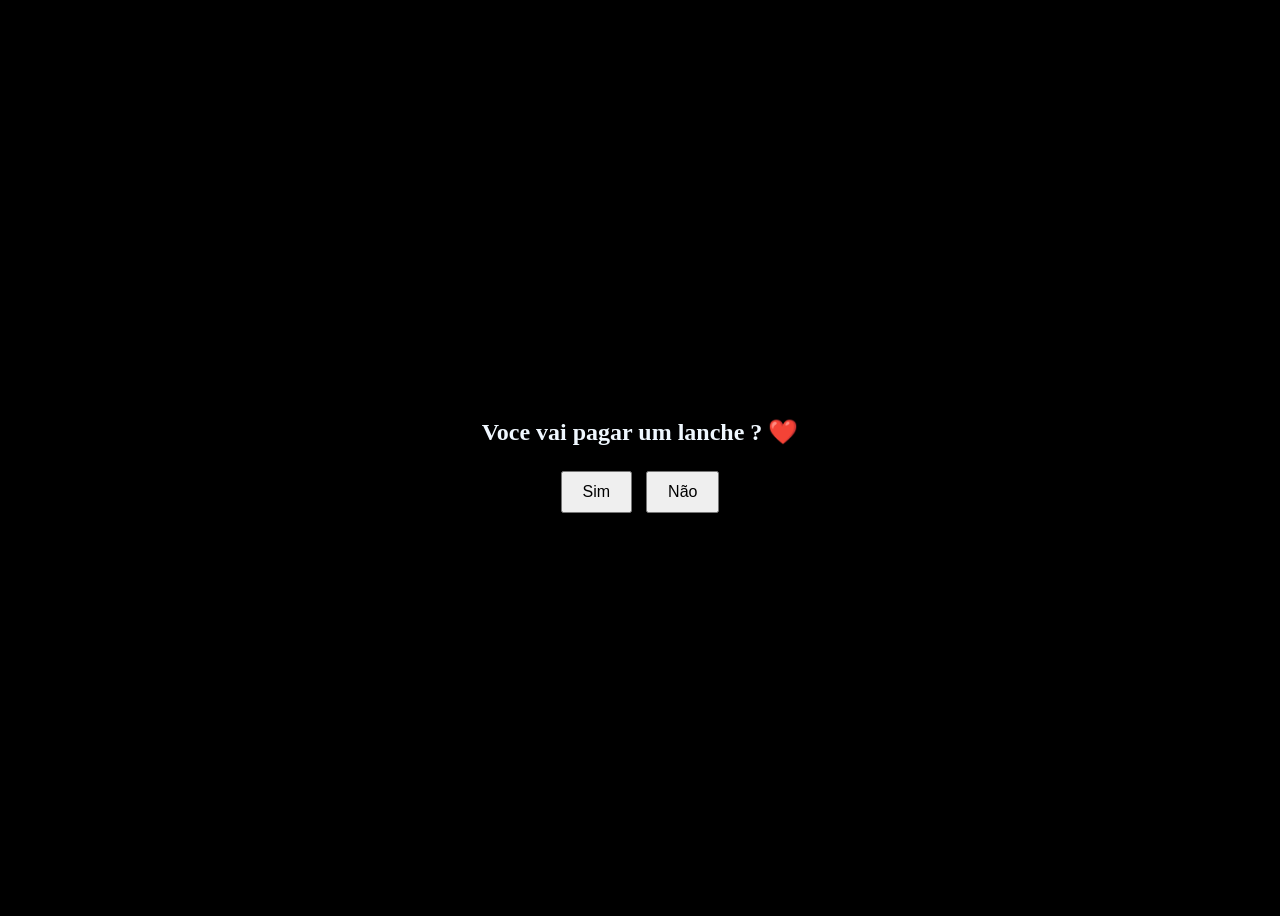
==== index.html @ 3a87147c "Update and rename muito importate.html to index.html" ====
<!DOCTYPE html>
<html>
<head>
    <title>Oi</title>
    <style>
        #container {
            display: flex;
            flex-direction: column;
            justify-content: center;
            align-items: center;
            height: 100vh;
        }

        #button1, #button2 {
            padding: 10px 20px;
            margin: 5px;
            font-size: 16px;
        }
    </style>
</head>
<body style="background-color: black;">
    
    <div id="container">
        <div>
            <h2 style="color:aliceblue">Voce vai pagar um lanche ? ❤️ </h2>
        </div>
        <div>
            <button id="button1">Sim</button>
            <button id="button2">Não</button>
        </div>
    </div>

    <script>
        var button1 = document.getElementById("button1");

        button1.addEventListener("click", function() {
            window.location.href = "https://www.youtube.com/shorts/-ZbCQxNXKpE";
        });

        var button2 = document.getElementById("button2");

        button2.addEventListener("click", function() {
            var screenWidth = window.innerWidth;
            var screenHeight = window.innerHeight;

            var randomX = Math.floor(Math.random() * (screenWidth - 100));
            var randomY = Math.floor(Math.random() * (screenHeight - 100));

            button2.style.position = "absolute";
            button2.style.left = randomX + "px";
            button2.style.top = randomY + "px";
        });
    </script>
</body>
</html>
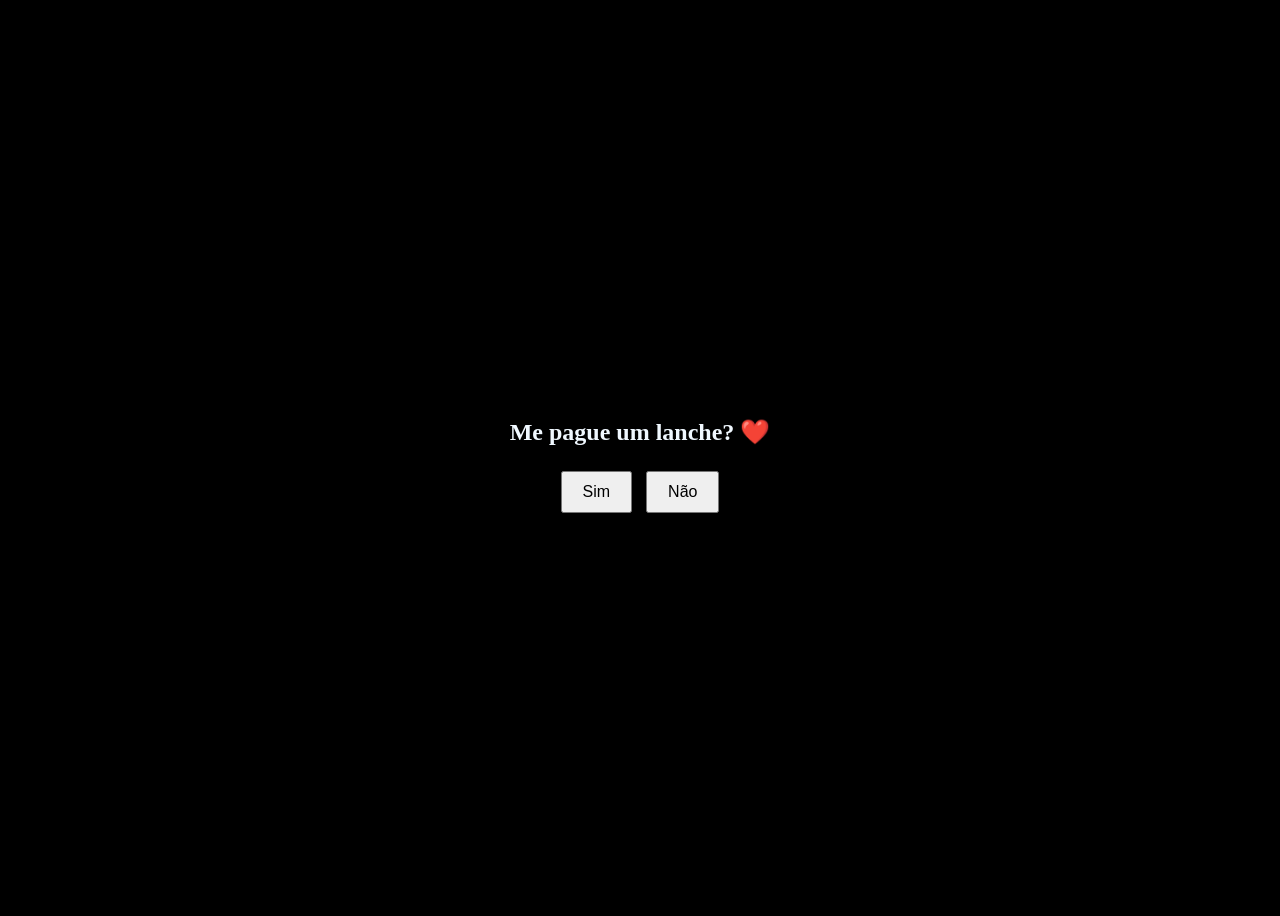
==== commit 3832f4f5: "Update index.html" ====
--- a/index.html
+++ b/index.html
@@ -22,7 +22,7 @@
     
     <div id="container">
         <div>
-            <h2 style="color:aliceblue">Voce vai pagar um lanche ? ❤️ </h2>
+            <h2 style="color:aliceblue">Me pague um lanche? ❤️ </h2>
         </div>
         <div>
             <button id="button1">Sim</button>
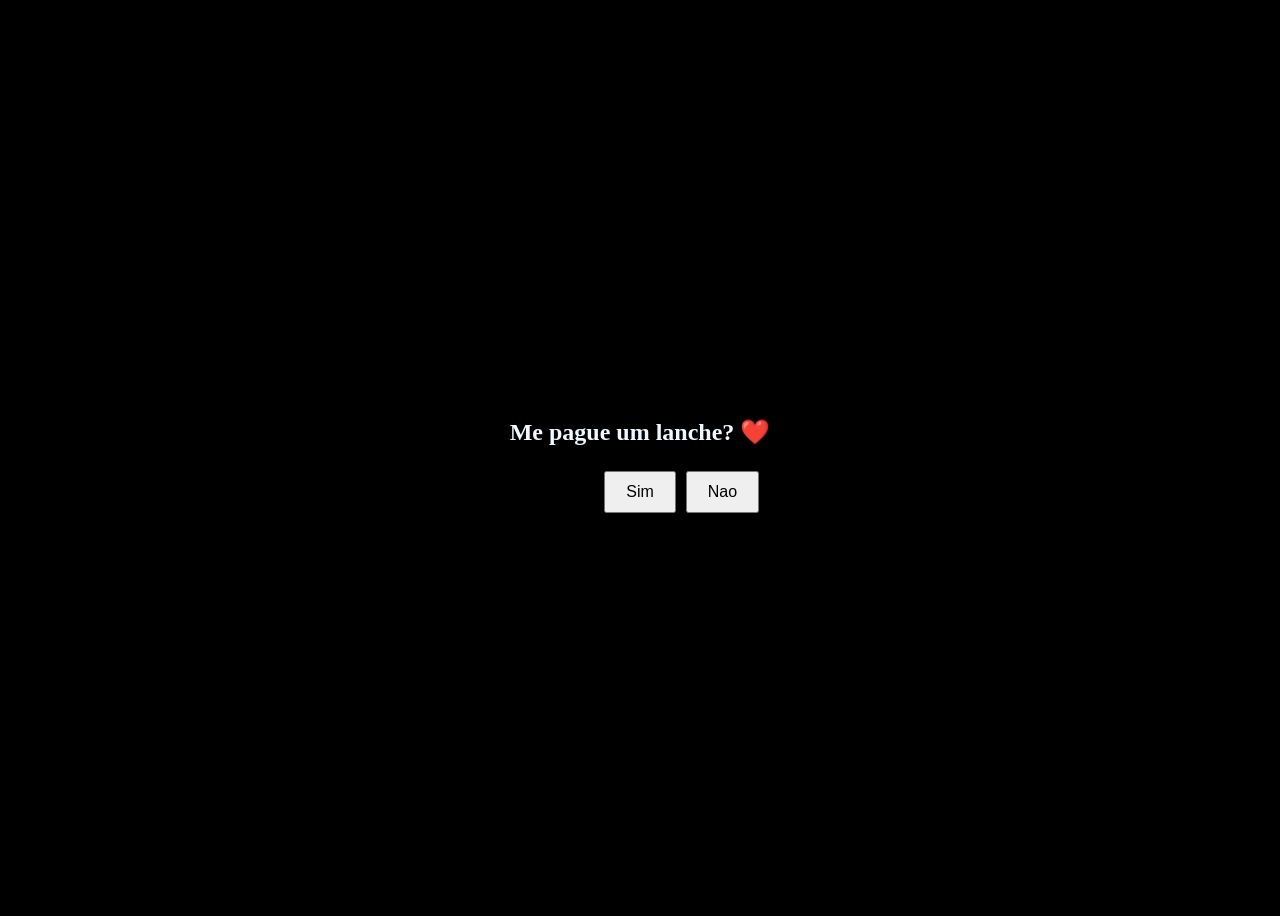
==== commit d95ade06: "💗" ====
--- a/index.html
+++ b/index.html
@@ -1,55 +1,59 @@
 <!DOCTYPE html>
 <html>
+
 <head>
-    <title>Oi</title>
-    <style>
-        #container {
-            display: flex;
-            flex-direction: column;
-            justify-content: center;
-            align-items: center;
-            height: 100vh;
-        }
+    <title>Oi ❤️</title>
+</head>
 
-        #button1, #button2 {
-            padding: 10px 20px;
-            margin: 5px;
-            font-size: 16px;
-        }
-    </style>
-</head>
 <body style="background-color: black;">
-    
+
     <div id="container">
         <div>
             <h2 style="color:aliceblue">Me pague um lanche? ❤️ </h2>
         </div>
         <div>
-            <button id="button1">Sim</button>
-            <button id="button2">Não</button>
+            <button id="button" onclick="sim()">Sim</button>
+            <button id="button" onclick="desvia(this)" onmouseover="desvia(this)"
+                style="position: absolute;">Nao</button>
         </div>
     </div>
+</body>
 
-    <script>
-        var button1 = document.getElementById("button1");
+<style>
+    #container {
+        display: flex;
+        flex-direction: column;
+        justify-content: center;
+        align-items: center;
+        height: 100vh;
+    }
 
-        button1.addEventListener("click", function() {
-            window.location.href = "https://www.youtube.com/shorts/-ZbCQxNXKpE";
-        });
+    #button {
+        padding: 10px 20px;
+        margin: 5px;
+        font-size: 16px;
+    }
+</style>
 
-        var button2 = document.getElementById("button2");
+<script>
+    var button1 = document.getElementById("button1");
 
-        button2.addEventListener("click", function() {
-            var screenWidth = window.innerWidth;
-            var screenHeight = window.innerHeight;
+    function sim() {
+        // redireciona para um URL após clicar no SIM
+        location.href = "https://www.youtube.com/shorts/-ZbCQxNXKpE";
+    }
 
-            var randomX = Math.floor(Math.random() * (screenWidth - 100));
-            var randomY = Math.floor(Math.random() * (screenHeight - 100));
+    function desvia(btn) {
+        // btn declarado na função
+        btn.style.position = 'absolute';
+        btn.style.bottom = geraPosicao(10, 90);
+        btn.style.left = geraPosicao(10, 90);
+        console.log('opa, desviei...');
+    }
 
-            button2.style.position = "absolute";
-            button2.style.left = randomX + "px";
-            button2.style.top = randomY + "px";
-        });
-    </script>
-</body>
-</html>
+    function geraPosicao(min, max) {
+        return (Math.random() * (max - min) + min) + "%";
+    }
+</script>
+
+</html>
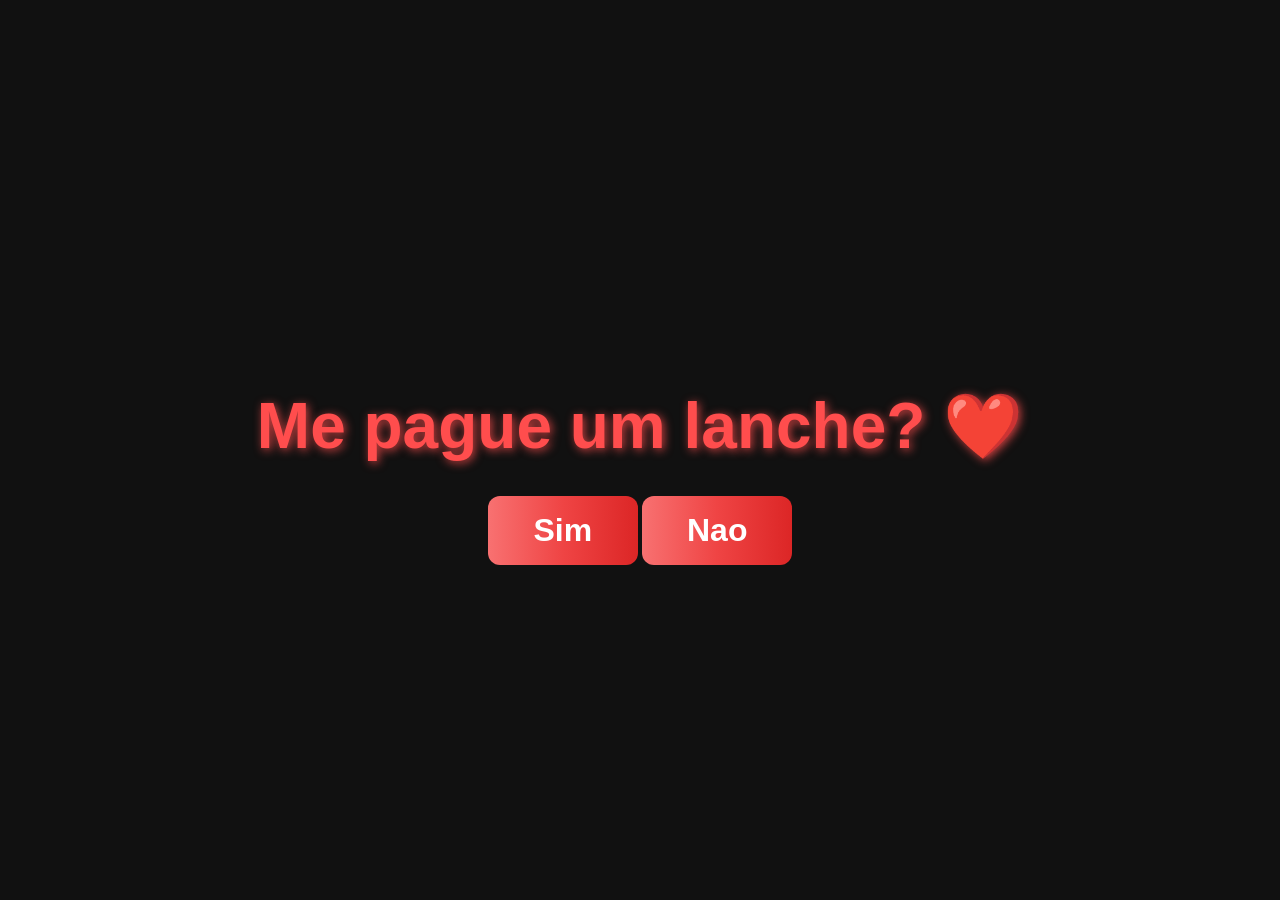
==== commit e48de791: "." ====
--- a/index.html
+++ b/index.html
@@ -3,57 +3,22 @@
 
 <head>
     <title>Oi ❤️</title>
+    <link rel="stylesheet" type="text/css" href="styles.css">
 </head>
 
-<body style="background-color: black;">
+<body>
 
     <div id="container">
         <div>
-            <h2 style="color:aliceblue">Me pague um lanche? ❤️ </h2>
+            <h2>Me pague um lanche? ❤️ </h2>
         </div>
         <div>
-            <button id="button" onclick="sim()">Sim</button>
-            <button id="button" onclick="desvia(this)" onmouseover="desvia(this)"
-                style="position: absolute;">Nao</button>
+            <button id="button1" onclick="sim()">Sim</button>
+            <button id="button2" onclick="desvia(this)" onmouseover="desvia(this)">Nao</button>
         </div>
     </div>
+
+    <script src="scripts.js"></script>
 </body>
 
-<style>
-    #container {
-        display: flex;
-        flex-direction: column;
-        justify-content: center;
-        align-items: center;
-        height: 100vh;
-    }
-
-    #button {
-        padding: 10px 20px;
-        margin: 5px;
-        font-size: 16px;
-    }
-</style>
-
-<script>
-    var button1 = document.getElementById("button1");
-
-    function sim() {
-        // redireciona para um URL após clicar no SIM
-        location.href = "https://www.youtube.com/shorts/-ZbCQxNXKpE";
-    }
-
-    function desvia(btn) {
-        // btn declarado na função
-        btn.style.position = 'absolute';
-        btn.style.bottom = geraPosicao(10, 90);
-        btn.style.left = geraPosicao(10, 90);
-        console.log('opa, desviei...');
-    }
-
-    function geraPosicao(min, max) {
-        return (Math.random() * (max - min) + min) + "%";
-    }
-</script>
-
 </html>
--- a/styles.css
+++ b/styles.css
@@ -0,0 +1,74 @@
+body {
+    background-color: #111;
+    margin: 0;
+    font-family: "Arial", sans-serif;
+    display: flex;
+    justify-content: center;
+    align-items: center;
+    height: 100vh;
+    text-align: center;
+}
+
+#container {
+    display: flex;
+    flex-direction: column;
+    justify-content: center;
+    align-items: center;
+    gap: 1rem;
+}
+
+/* Mantém os botões lado a lado */
+#botoes {
+    display: flex;
+    justify-content: center;
+    gap: 1rem; /* Espaço entre os botões */
+    flex-wrap: wrap; /* Permite ajuste em telas menores */
+}
+
+/* Título responsivo */
+h2 {
+    color: #ff4d4d;
+    font-size: clamp(2rem, 5vw, 4rem);
+    margin-bottom: 1rem;
+    text-shadow: 2px 2px 10px rgba(255, 77, 77, 0.8);
+}
+
+/* Estilização dos botões */
+button {
+    color: white;
+    background: linear-gradient(to right, #f87171, #ef4444, #dc2626);
+    border: none;
+    cursor: pointer;
+    font-size: clamp(1rem, 3vw, 2rem);
+    font-weight: bold;
+    border-radius: 0.75rem;
+    padding: 1rem 2rem;
+    text-align: center;
+    transition: background 0.3s, transform 0.2s;
+    width: auto;
+    min-width: 150px; /* Mantém um tamanho mínimo */
+}
+
+button:hover {
+    background: linear-gradient(to bottom right, #f87171, #ef4444, #dc2626);
+    transform: scale(1.05);
+}
+
+button:focus {
+    outline: none;
+    box-shadow: 0 0 0 0.25rem rgba(239, 68, 68, 0.5);
+}
+
+/* Responsividade aprimorada */
+@media (max-width: 500px) {
+    #botoes {
+        flex-direction: row; /* Mantém lado a lado */
+        flex-wrap: wrap; /* Quebra se necessário */
+    }
+
+    button {
+        font-size: clamp(1.5rem, 6vw, 3rem);
+        padding: 1.5rem 3rem;
+        min-width: 120px; /* Mantém os botões proporcionais */
+    }
+}
